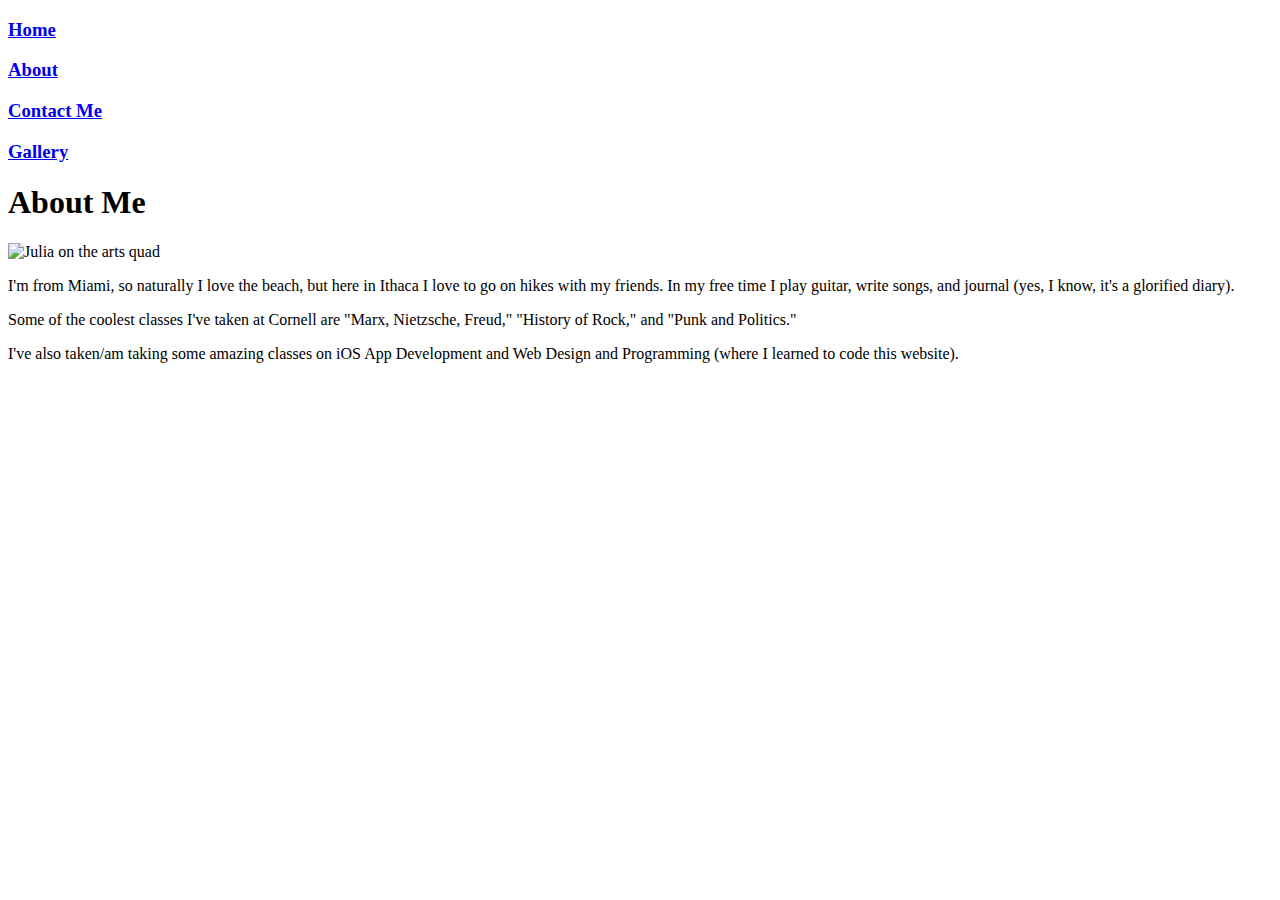
==== aboutme.html @ eea9fe67 "Completed milestone 2" ====
<!DOCTYPE html>
<html lang="en">
<head>
  <meta charset="utf-8"/>
  <meta name="viewport" content= "width=device-width, initial-scale=1" />

  <title>About Me</title>
</head>
<body>
  <header><nav>
    <h3><a href= "index.html">Home</a></h3>
    <h3><a href= "aboutme.html">About</a></h3>
    <h3><a href= "contactme.html">Contact Me</a></h3>
    <h3><a href= "gallery.html">Gallery</a></h3>
  </nav></header>

  <h1>About Me</h1>

  <!-- Source: Julia Bernstein -->
  <img src="images/arts_quad.jpg" alt="Julia on the arts quad"/>

  <p> I'm from Miami, so naturally I love the beach, but here in Ithaca I love to go on hikes with my friends. In my free time I play guitar, write songs, and journal (yes, I know, it's a glorified diary). </p>

  <p> Some of the coolest classes I've taken at Cornell are "Marx, Nietzsche, Freud," "History of Rock," and "Punk and Politics." </p>

  <p>I've also taken/am taking some amazing classes on iOS App Development and Web Design and Programming (where I learned to code this website).</p>


</body>
</html>
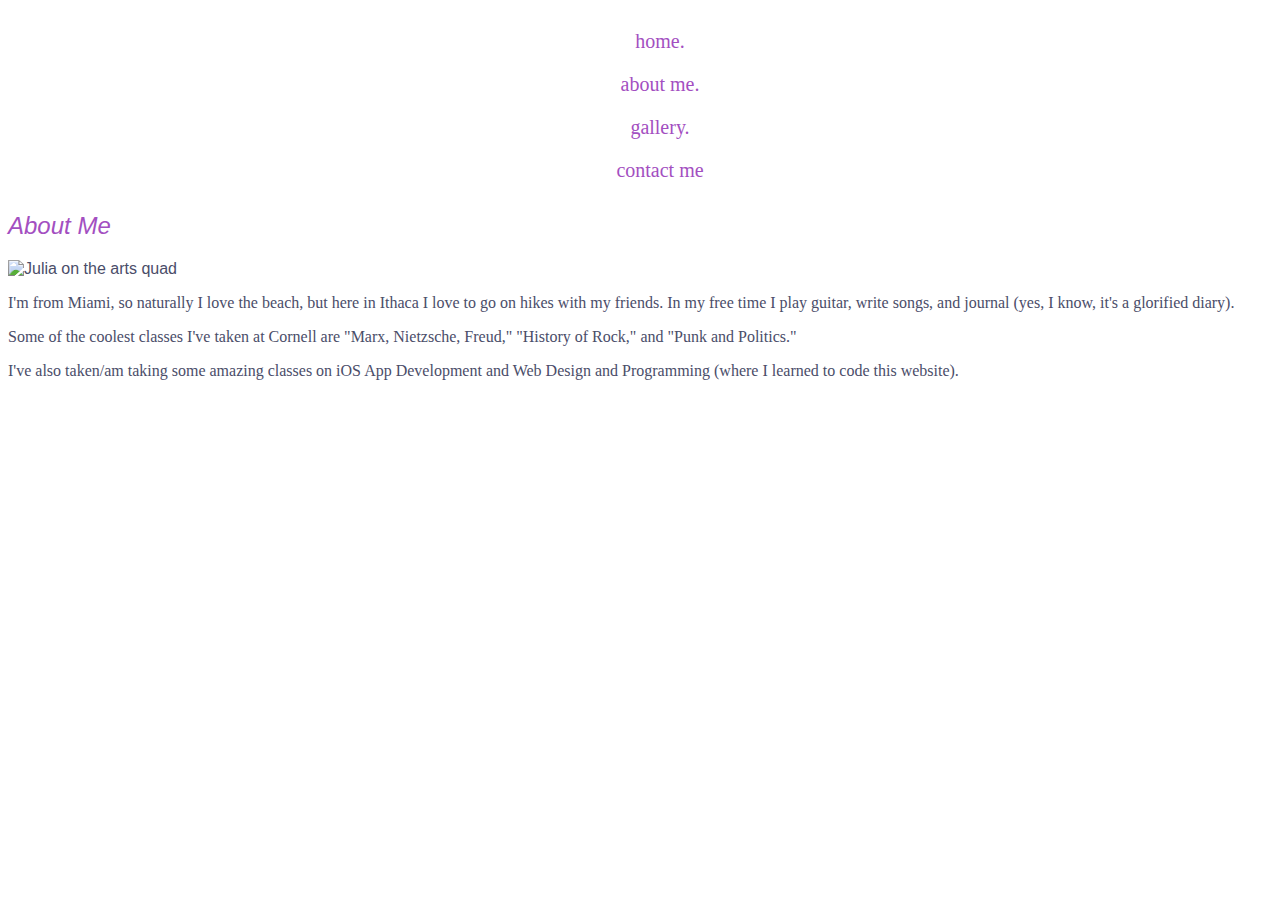
==== commit ff52ee2b: "Finished formatting both CSS documents." ====
--- a/aboutme.html
+++ b/aboutme.html
@@ -1,20 +1,26 @@
 <!DOCTYPE html>
 <html lang="en">
 <head>
+  <!-- <link rel="stylesheet" type="text/css" href="styles/theme1.css" > -->
+  <link rel="stylesheet" type="text/css" href="styles/theme2.css" >
   <meta charset="utf-8"/>
   <meta name="viewport" content= "width=device-width, initial-scale=1" />
 
-  <title>About Me</title>
+  <title>about me!</title>
 </head>
 <body>
-  <header><nav>
-    <h3><a href= "index.html">Home</a></h3>
-    <h3><a href= "aboutme.html">About</a></h3>
-    <h3><a href= "contactme.html">Contact Me</a></h3>
-    <h3><a href= "gallery.html">Gallery</a></h3>
-  </nav></header>
+  <header>
+    <nav>
+      <ul>
+        <li><a href= "index.html">home.</a></li>
+        <li><a href= "aboutme.html">about me.</a></li>
+        <li><a href= "gallery.html">gallery.</a></li>
+        <li><a href= "contactme.html">contact me</a></li>
+      </ul>
+    </nav>
+  </header>
 
-  <h1>About Me</h1>
+  <h2>About Me</h2>
 
   <!-- Source: Julia Bernstein -->
   <img src="images/arts_quad.jpg" alt="Julia on the arts quad"/>
--- a/styles/theme1.css
+++ b/styles/theme1.css
@@ -0,0 +1,45 @@
+body{
+  background-color: #303036;
+  color: white;
+  font-family: sans-serif;
+}
+
+nav {
+  font-size: 20px;
+
+}
+
+li {
+  padding-bottom: 10px;
+  padding-top: 10px;
+}
+
+nav li {
+  margin-bottom: 10px;
+  text-align: right;
+}
+
+h1 {
+  text-align: center;
+  color: #abdb65;
+  font-size: 50px;
+  padding: 20px;
+  border-color: #abdb65;
+  border-style: inset;
+  margin-bottom: 10px;
+  border-radius: 20px;
+}
+
+h2 {
+  font-weight: lighter;
+  text-decoration: underline;
+}
+
+a {
+  color: #abdb65;
+  text-decoration: none;
+}
+
+ul {
+  color: #303036;
+}
--- a/styles/theme2.css
+++ b/styles/theme2.css
@@ -0,0 +1,51 @@
+body{
+  background-color: white;
+  color: #4a4d69;
+  font-family: sans-serif;
+  font-weight: lighter;
+}
+
+ul {
+  color: white;
+}
+
+nav{
+  text-align: center;
+  font-size: 20px;
+}
+
+a {
+  color:  #4a4d69;
+  text-decoration: none;
+  font-family: serif;
+}
+
+li{
+  padding: 10px;
+  text-decoration: underline;
+}
+
+h1 {
+  color: #abdb65;
+  font-weight: lighter;
+  text-align: left;
+  font-size: 50px;
+}
+
+h2 {
+  color: #a34fc1;
+  font-weight: lighter;
+  font-style: italic;
+}
+
+figcaption {
+  font-family: serif;
+}
+
+p {
+  font-family: serif;
+}
+
+nav a {
+  color: #a34fc1;
+}
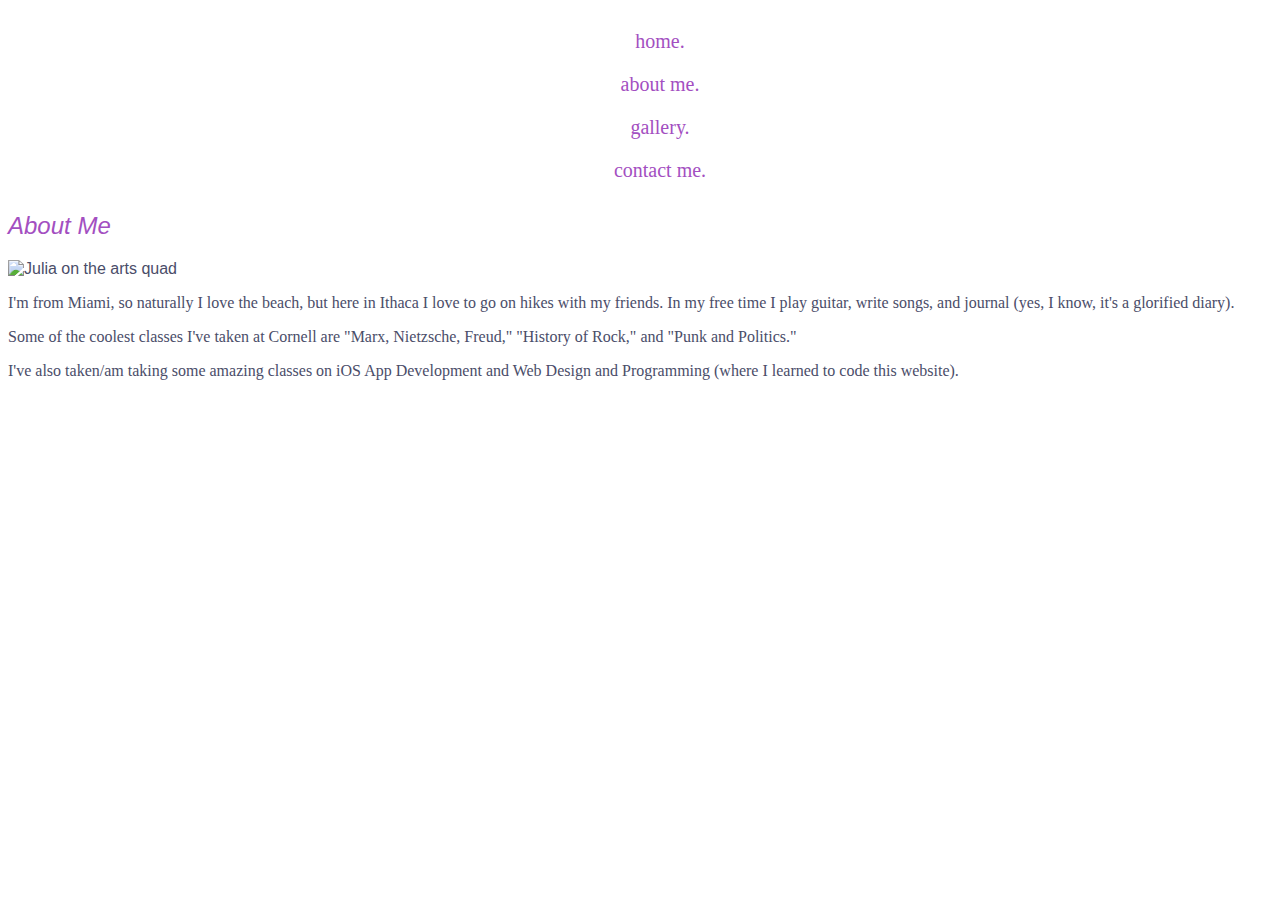
==== commit eff5c603: "Added a period after "contact me"" ====
--- a/aboutme.html
+++ b/aboutme.html
@@ -15,7 +15,7 @@
         <li><a href= "index.html">home.</a></li>
         <li><a href= "aboutme.html">about me.</a></li>
         <li><a href= "gallery.html">gallery.</a></li>
-        <li><a href= "contactme.html">contact me</a></li>
+        <li><a href= "contactme.html">contact me.</a></li>
       </ul>
     </nav>
   </header>
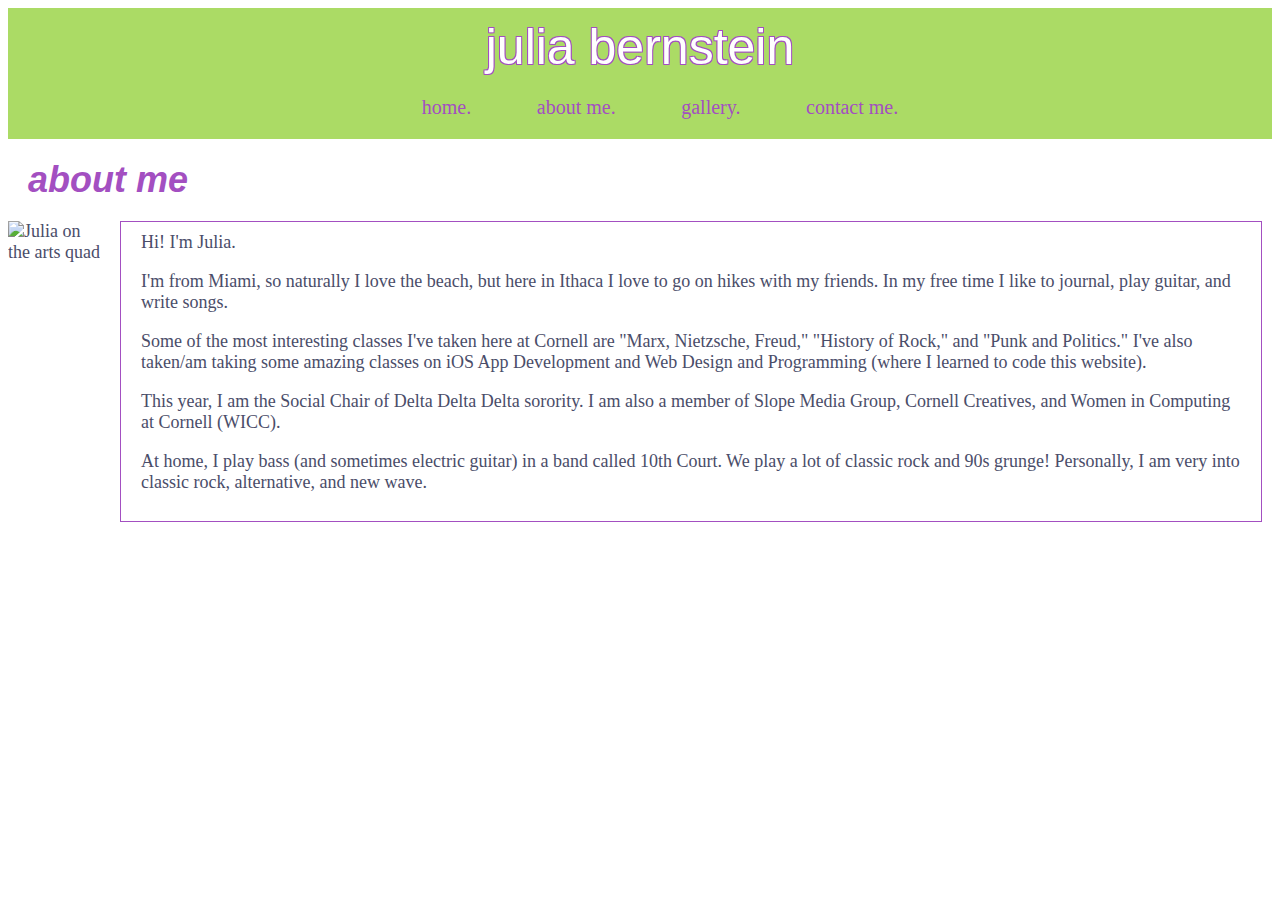
==== commit 54751482: "Completed Project 1" ====
--- a/aboutme.html
+++ b/aboutme.html
@@ -6,10 +6,12 @@
   <meta charset="utf-8"/>
   <meta name="viewport" content= "width=device-width, initial-scale=1" />
 
-  <title>about me!</title>
+  <title>About Me</title>
 </head>
+
 <body>
   <header>
+    <h1>julia bernstein</h1>
     <nav>
       <ul>
         <li><a href= "index.html">home.</a></li>
@@ -20,17 +22,34 @@
     </nav>
   </header>
 
-  <h2>About Me</h2>
+  <h2>about me</h2>
 
-  <!-- Source: Julia Bernstein -->
-  <img src="images/arts_quad.jpg" alt="Julia on the arts quad"/>
+  <div id="mainBody">
 
-  <p> I'm from Miami, so naturally I love the beach, but here in Ithaca I love to go on hikes with my friends. In my free time I play guitar, write songs, and journal (yes, I know, it's a glorified diary). </p>
+    <div>
 
-  <p> Some of the coolest classes I've taken at Cornell are "Marx, Nietzsche, Freud," "History of Rock," and "Punk and Politics." </p>
+      <!-- Source: Julia Bernstein -->
+      <img src="images/arts_quad.jpg" alt="Julia on the arts quad"/>
+    </div>
 
-  <p>I've also taken/am taking some amazing classes on iOS App Development and Web Design and Programming (where I learned to code this website).</p>
+    <div id="columnText">
+      <div>
 
+        <p> Hi! I'm Julia. </p>
+
+        <p>I'm from Miami, so naturally I love the beach, but here in Ithaca I love to go on hikes with my friends. In my free time I like to journal, play guitar, and write songs. </p>
+
+        <p> Some of the most interesting classes I've taken here at Cornell are "Marx, Nietzsche, Freud," "History of Rock," and "Punk and Politics." I've also taken/am taking some amazing classes on iOS App Development and Web Design and Programming (where I learned to code this website).</p>
+
+        <p>This year, I am the Social Chair of Delta Delta Delta sorority. I am also a member of Slope Media Group, Cornell Creatives, and Women in Computing at Cornell (WICC). </p>
+
+        <p>At home, I play bass (and sometimes electric guitar) in a band called 10th Court. We play a lot of classic rock and 90s grunge! Personally, I am very into classic rock, alternative, and new wave.</p>
+      </div>
+
+
+    </div>
+
+  </div>
 
 </body>
 </html>
--- a/styles/theme2.css
+++ b/styles/theme2.css
@@ -5,7 +5,82 @@
   font-weight: lighter;
 }
 
+/* setup so that bullet points cannot be seen on white background */
 ul {
+  color: white;
+}
+
+header {
+  background-color: #abdb65;
+  display: flex;
+  flex-direction: column;
+}
+
+#mainBody {
+  display: flex;
+  flex-direction: row;
+  font-family: serif;
+  font-size: 18px;
+}
+
+/* sets up gallery */
+#figures {
+  display: flex;
+  flex-direction: column;
+  width: 100%;
+  height: auto;
+  margin: 0px;
+  padding: 0px;
+}
+
+/* resizable gallery images */
+figure img {
+  width: 100%;
+  height: auto;
+}
+
+img{
+  width: auto;
+  height: auto;
+}
+
+/* sets up style for descriptions of each page on right hand side */
+div div div{
+  padding: 10px;
+  margin-right: 10px;
+  border-color: #a34fc1;
+  border-style: solid;
+  border-width: thin;
+}
+
+/* gallery text is resizable */
+.galleryCText{
+  width: 50%;
+  margin-top: 20px;
+  margin-right: 30px;
+}
+
+#columnText {
+  display: flex;
+  flex-direction: column;
+  margin-left: 20px;
+}
+
+/* sets up style of list items (links) within the nav bar */
+header nav ul li {
+  display: inline;
+  text-decoration: none;
+  margin: 10px;
+  padding: 20px;
+  width: 25%;
+}
+
+header nav {
+    margin-left: auto;
+    margin-right: auto;
+}
+
+nav a:hover{
   color: white;
 }
 
@@ -14,38 +89,56 @@
   font-size: 20px;
 }
 
+/* setup for links */
 a {
-  color:  #4a4d69;
+  color:  #a34fc1;
   text-decoration: none;
   font-family: serif;
 }
 
+/* list items within the main content of webpage will be underlined
+(to make clear to user they are links) */
 li{
   padding: 10px;
   text-decoration: underline;
 }
 
+
+/* main header styling (my name)*/
 h1 {
-  color: #abdb65;
+  color: white;
+  font-stretch: ultra-expanded;
   font-weight: lighter;
-  text-align: left;
+  text-align: center;
   font-size: 50px;
+  text-shadow:
+    -1px -1px 0 #a34fc1,
+     1px -1px 0 #a34fc1,
+    -1px  1px 0 #a34fc1,
+     1px  1px 0 #a34fc1;
+  margin: 10px 0px 0px 0px
 }
 
+/* page header styling */
 h2 {
   color: #a34fc1;
-  font-weight: lighter;
   font-style: italic;
+  font-size: 36px;
+  margin: 20px;
+  text-align: left;
 }
 
 figcaption {
   font-family: serif;
 }
 
-p {
-  font-family: serif;
-}
-
+/* styling of nav bar links */
 nav a {
   color: #a34fc1;
 }
+
+p {
+  margin-right: 10px;
+  margin-left: 10px;
+  margin-top: 0px;
+}
